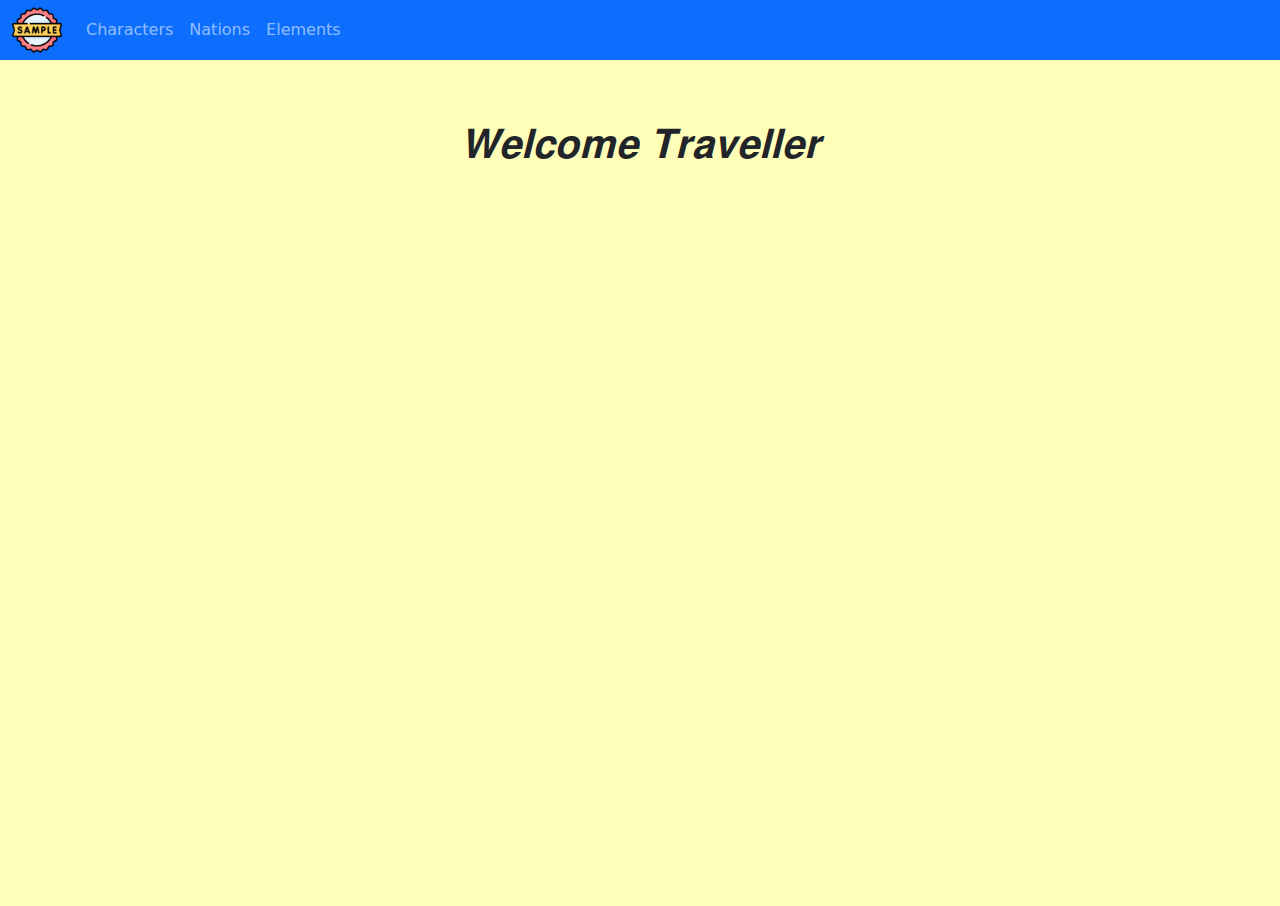
==== index.html @ f9cda179 "Update and rename 1practice.html to index.html" ====
<!DOCTYPE html>
<html lang="en">
<head>
    <meta charset="UTF-8">
    <meta name="viewport" content="width=device-width, initial-scale=1.0">
    <title>Document</title>

    <link href="https://cdn.jsdelivr.net/npm/bootstrap@5.3.3/dist/css/bootstrap.min.css" rel="stylesheet" integrity="sha384-QWTKZyjpPEjISv5WaRU9OFeRpok6YctnYmDr5pNlyT2bRjXh0JMhjY6hW+ALEwIH" crossorigin="anonymous">
    <script src="https://cdn.jsdelivr.net/npm/bootstrap@5.3.3/dist/js/bootstrap.bundle.min.js" integrity="sha384-YvpcrYf0tY3lHB60NNkmXc5s9fDVZLESaAA55NDzOxhy9GkcIdslK1eN7N6jIeHz" crossorigin="anonymous"></script>

    <link rel="stylesheet" href="1practice.css">
    
</head>
<body>

    <!-- NavBar & NavLinks -->
    <div class="navbar sticky-top navbar-expand-lg navbar-dark bg-primary p-0" id="head">
        <div class="container-fluid">
            <a href="#home" class="navbar-brand" onclick="showContent('home')">
            <img src="img/testIcon.jpeg" alt="Sample Icon" class="icon"></a>
            
            <button class="navbar-toggler" type="button" data-bs-toggle="collapse" data-bs-target="#navbarSupportedContent" aria-controls="navbarSupportedContent" aria-expanded="false" aria-label="Toggle navigation">
                <span class="navbar-toggler-icon"></span>
            </button>
            
            <div class="collapse navbar-collapse" id="navbarSupportedContent">
                <ul class="navbar-nav me-auto mb-2 mb-lg-0">
                    <li class="nav-item">
                        <a href="#characters" class="nav-link" onclick="showContent('characters')">Characters</a>
                    </li>
                    <li class="nav-item" >
                        <a href="#nation" class="nav-link" onclick="showContent('nation')">Nations</a>
                    </li>
                    <li class="nav-item">
                        <a href="#elements" class="nav-link" onclick="showContent('elements')">Elements</a>
                    </li>
                </ul>
            </div>
        </div>
    </div>

    <!--WelcomePage-->
    <section id="home" class="content">
        <h1><i>𝐖𝐞𝐥𝐜𝐨𝐦𝐞 𝐓𝐫𝐚𝐯𝐞𝐥𝐥𝐞𝐫</i></h1>
    </section>

    <!-- Characters -->
    <section id="characters" class="content">
        <h2>All Characters</h2>
        <nav aria-label="breadcrumb" style="--bs-breadcrumb-divider: '>'">
            <ol class="breadcrumb">
                <li class="breadcrumb-item"><a href="#home" onclick="showContent('home')"> Home </a></li>
                <li class="breadcrumb-item active" aria-current="page">Characters</li>
            </ol>
        </nav>
        <article class="CharArticle">
            <header class="row">
                <h6>Sort by</h6>
                <div class="col-2">
                    <nav id="rarity" class="navbar sticky-top bg-body-tertiary px-0 mb-3">
                        <ul class="nav nav-pills">
                            <li class="nav-item dropdown">
                                <a href="#" class="nav-link dropdown-toggle" data-bs-toggle="dropdown"  role="button" aria-expanded="false">Rarity</a>
                                <ul class="dropdown-menu">
                                    <li><a href="#four" class="dropdown-item" onclick="smoothScroll(event)">4-Stars</a></li>
                                    <li><a href="#five" class="dropdown-item" onclick="smoothScroll(event)">5-Stars</a></li>
                                </ul>
                            </li>
                        </ul>
                    </nav>
                </div>
                <div class="col-10">
                    <div data-bs-spy="scroll" data-bs-target="#rarity" data-bs-root-margin="0px 0px -40%" data-bs-smooth-scroll="true" class="scrollspy-example bg-body-tertiary p-3 rounded-2" tabindex="0">
                        <div id="four" class="mt-1">
                            <div class="fs-3 fw-semibold ms-4 ">4-Stars</div>
                            <div id="card-container1" class="cardContainer1"></div>             
                        </div>
                        <div id="five" class="mt-5">
                            <div class="fs-3 fw-semibold ms-4">5-Stars</div>
                            <div id="card-container2"></div> 
                        </div>
                    </div>
                </div>
            </header>
        </article>
    </section>

    <!--Nation-->
    <section id="nation" class="content">
        <h1>Mondstadt</h1>
        <h1>Liyue</h1>
        <h1>Inazuma</h1> 
    </section>

    <section id="elements" class="content">
        <h1>Anemo</h1>
        <h1>Geo</h1>
        <h1>Electro</h1>
        <h1>Dendro</h1>
        <h1>Hydro</h1>
        <h1>Pyro</h1>
        <h1>Cryo</h1>
    </section>

    <script src="1practice.js"></script>
</body>
</html>
---- 1practice.css ----
body{
    margin:0;
    background-color: rgb(255, 254, 185);
}

section{
    display: none;
    min-height: 94vh;
}

.content{
    padding-top:60px;
  }

#home{
    font-family: sans-serif;
    font-size: 120px;
    display:block;
    text-align: center;
}
#characters{
    padding: 70px;
}

.CharArticle{
    display: block;
    padding: 30px;
    background-color: white;
    overflow: auto;
    height: 60vh;
    margin: 0px;
}


/* .fourImg{
    width: 150px;
    height: 150px;
    border: 3px solid grey;
    margin: 50px;
} */

.icon{
    width: 50px;
    height: 50px;
}
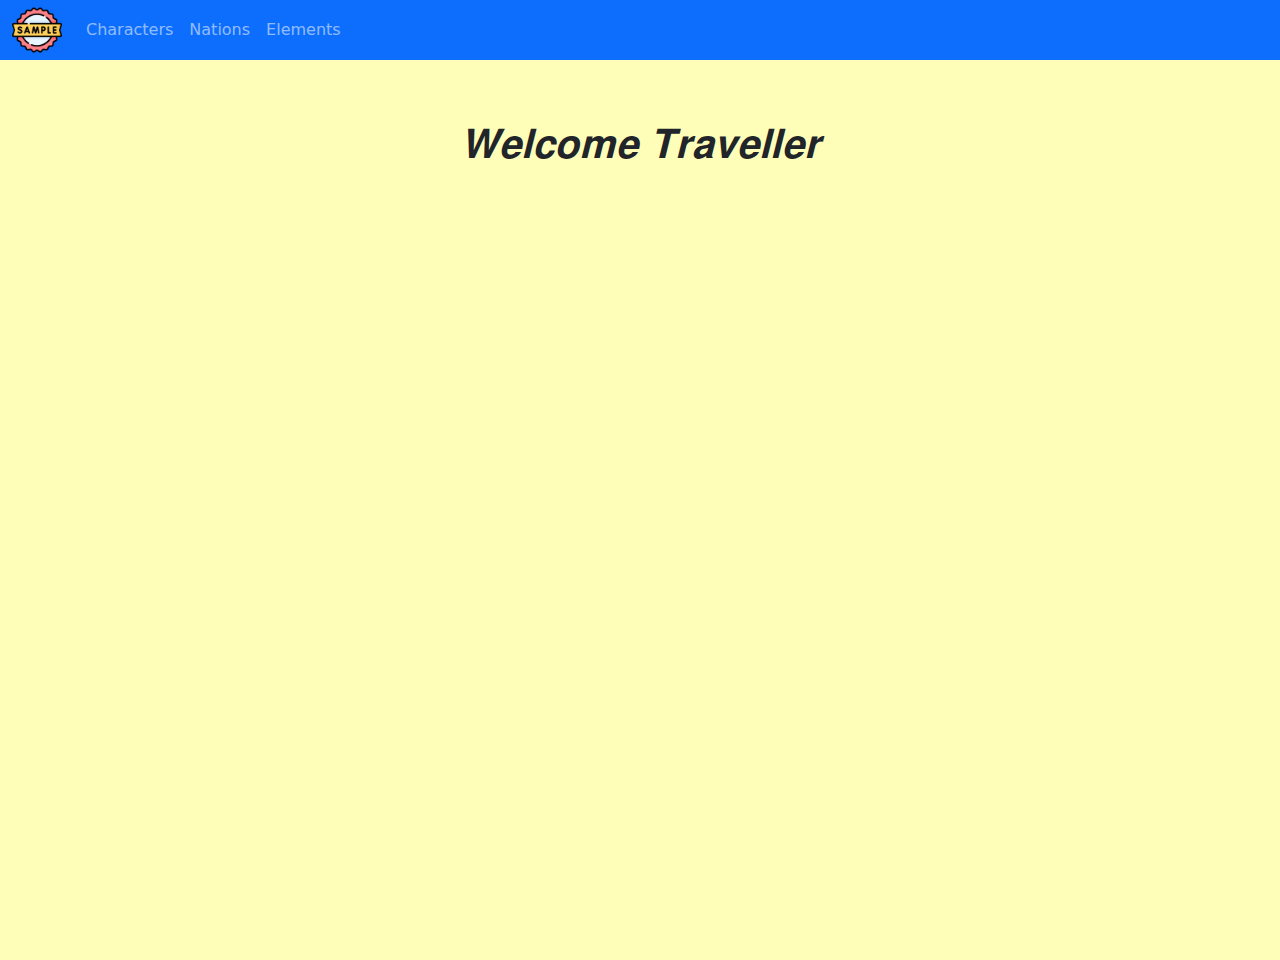
==== commit 0f6617c1: "with char tab content" ====
--- a/index.html
+++ b/index.html
@@ -3,16 +3,16 @@
 <head>
     <meta charset="UTF-8">
     <meta name="viewport" content="width=device-width, initial-scale=1.0">
-    <title>Document</title>
+    <title>Genshin Info Hub </title>
 
-    <link href="https://cdn.jsdelivr.net/npm/bootstrap@5.3.3/dist/css/bootstrap.min.css" rel="stylesheet" integrity="sha384-QWTKZyjpPEjISv5WaRU9OFeRpok6YctnYmDr5pNlyT2bRjXh0JMhjY6hW+ALEwIH" crossorigin="anonymous">
-    <script src="https://cdn.jsdelivr.net/npm/bootstrap@5.3.3/dist/js/bootstrap.bundle.min.js" integrity="sha384-YvpcrYf0tY3lHB60NNkmXc5s9fDVZLESaAA55NDzOxhy9GkcIdslK1eN7N6jIeHz" crossorigin="anonymous"></script>
+    <link rel="stylesheet" href="bootstrap/bootstrap.min.css">
 
-    <link rel="stylesheet" href="1practice.css">
+    <script src="bootstrap/bootstrap.bundle.min.js"></script>
+
+    <link rel="stylesheet" href="mainCSS.css">
     
 </head>
 <body>
-
     <!-- NavBar & NavLinks -->
     <div class="navbar sticky-top navbar-expand-lg navbar-dark bg-primary p-0" id="head">
         <div class="container-fluid">
@@ -32,7 +32,7 @@
                         <a href="#nation" class="nav-link" onclick="showContent('nation')">Nations</a>
                     </li>
                     <li class="nav-item">
-                        <a href="#elements" class="nav-link" onclick="showContent('elements')">Elements</a>
+                        <a href="#element" class="nav-link" onclick="showContent('elements')">Elements</a>
                     </li>
                 </ul>
             </div>
@@ -43,16 +43,35 @@
     <section id="home" class="content">
         <h1><i>𝐖𝐞𝐥𝐜𝐨𝐦𝐞 𝐓𝐫𝐚𝐯𝐞𝐥𝐥𝐞𝐫</i></h1>
     </section>
+    
+    <section id="nation" class="content">
+        <h1>Mondstadt</h1>
+        <h1>Liyue</h1>
+        <h1>Inazuma</h1> 
+    </section>
 
-    <!-- Characters -->
+    <section id="elements" class="content">
+        <h1>Anemo</h1>
+        <h1>Geo</h1>
+        <h1>Electro</h1>
+        <h1>Dendro</h1>
+        <h1>Hydro</h1>
+        <h1>Pyro</h1>
+        <h1>Cryo</h1>
+    </section>
+
     <section id="characters" class="content">
+        <div class="container-fluid m-0">
+            <nav aria-label="breadcrumb" style="--bs-breadcrumb-divider: '>'">
+                <ol class="breadcrumb">
+                    <li class="breadcrumb-item"><a href="#home" onclick="showContent('home')"> Home </a></li>
+                    <li class="breadcrumb-item active" aria-current="page">Characters</li>
+                </ol>
+            </nav>
+        </div>
+
         <h2>All Characters</h2>
-        <nav aria-label="breadcrumb" style="--bs-breadcrumb-divider: '>'">
-            <ol class="breadcrumb">
-                <li class="breadcrumb-item"><a href="#home" onclick="showContent('home')"> Home </a></li>
-                <li class="breadcrumb-item active" aria-current="page">Characters</li>
-            </ol>
-        </nav>
+        
         <article class="CharArticle">
             <header class="row">
                 <h6>Sort by</h6>
@@ -82,26 +101,9 @@
                     </div>
                 </div>
             </header>
-        </article>
+        </article>    
     </section>
 
-    <!--Nation-->
-    <section id="nation" class="content">
-        <h1>Mondstadt</h1>
-        <h1>Liyue</h1>
-        <h1>Inazuma</h1> 
-    </section>
-
-    <section id="elements" class="content">
-        <h1>Anemo</h1>
-        <h1>Geo</h1>
-        <h1>Electro</h1>
-        <h1>Dendro</h1>
-        <h1>Hydro</h1>
-        <h1>Pyro</h1>
-        <h1>Cryo</h1>
-    </section>
-
-    <script src="1practice.js"></script>
+    <script src="mainJS.js"></script>
 </body>
-</html>
+</html>--- a/mainCSS.css
+++ b/mainCSS.css
@@ -0,0 +1,60 @@
+body{
+    margin:0;
+    background-color: rgb(255, 254, 185);
+}
+
+section{
+    
+    min-height: 100vh;
+}
+
+.icon{
+    width: 50px;
+    height: 50px;
+}
+
+.content{
+    display: none;
+    padding-top:60px;
+  }
+
+#home{
+    display: block;
+    font-family: sans-serif;
+    font-size: 120px;
+    text-align: center; 
+}
+
+#characters{
+    padding: 70px;
+}
+
+.CharArticle{
+    padding: 20px;
+    background-color: white;
+    overflow: auto;
+    height: 60vh;
+    margin: 0px;
+}
+
+#barbara{
+    display: block;
+    padding: 70px;
+}
+
+#keqing{
+    display: block;
+    padding: 70px;
+}
+
+.CharMainContainer{
+    background-color: white;
+}
+
+.charContent{
+    display: none;
+}
+
+#overview{
+    display:block;
+}
